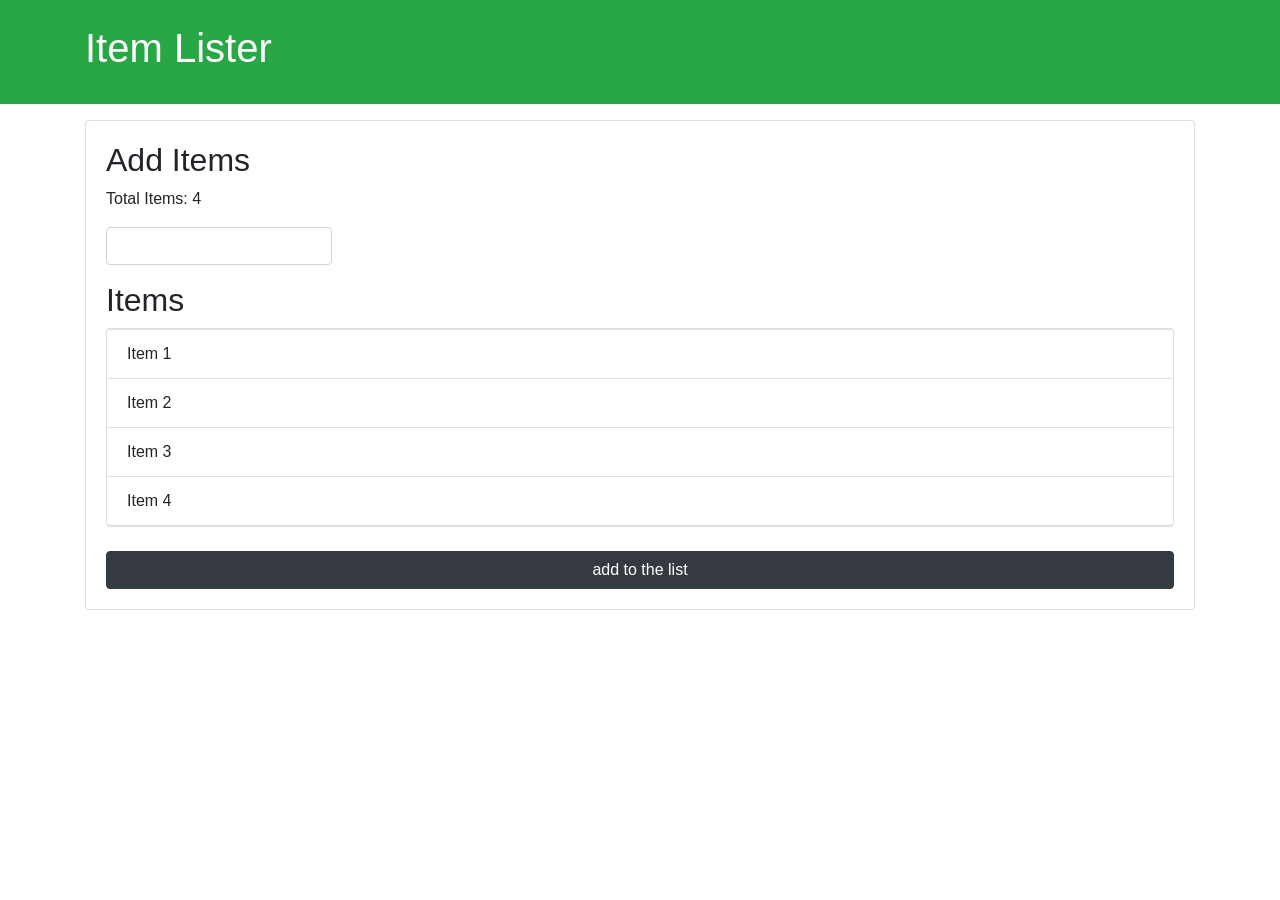
==== day-02/DOM/index.html @ bfdcc831 "Day 2: functional programming and DOM list project" ====
<!DOCTYPE html>
<html lang="en">
<head>
  <meta charset="UTF-8">
  <meta name="viewport" content="width=device-width, initial-scale=1.0">
  <meta http-equiv="X-UA-Compatible" content="ie=edge">
  <!-- The course pulls in Bootstrap for clean, instant styling -->
  <link rel="stylesheet" href="https://maxcdn.bootstrapcdn.com/bootstrap/4.0.0-beta/css/bootstrap.min.css" integrity="sha384-/Y6pD6FV/Vv2HJnA6t+vslU6fwYXjCFtcEpHbNJ0lyAFsXTsjBbfaDjzALeQsN6M" crossorigin="anonymous">
  <title>Item Lister</title>
</head>
<body>
  <header id="main-header" class="bg-success text-white p-4 mb-3">
    <div class="container">
      <h1 id="header-title">Item Lister <span style="display:none">123</span></h1>
    </div>
  </header>
  
  <div class="container">
    <div id="main" class="card card-body">
      <h2 class="title">Add Items</h2>
      <p>Total Items: <span id="counter-badge">4</span></p>
      <form class="form-inline mb-3">
        <input type="text" class="form-control mr-2">
      </form>
      <h2 class="title">Items</h2>
      <ul id="items" class="list-group">
        <li onclick="deleteItem(this)" class="list-group-item">Item 1</li>
        <li onclick="deleteItem(this)" class="list-group-item">Item 2</li>
        <li onclick="deleteItem(this)" class="list-group-item">Item 3</li>
        <li onclick="deleteItem(this)" class="list-group-item">Item 4</li>
      </ul>
      <br>
    <button class="btn btn-dark" btn-block id="button">add to the list</button>      
      <div id="output"></div>
    </div>
  </div>

  <!-- This links to your JavaScript file where you can test the selectors -->
  <script src="dom.js"></script>
</body>
</html>
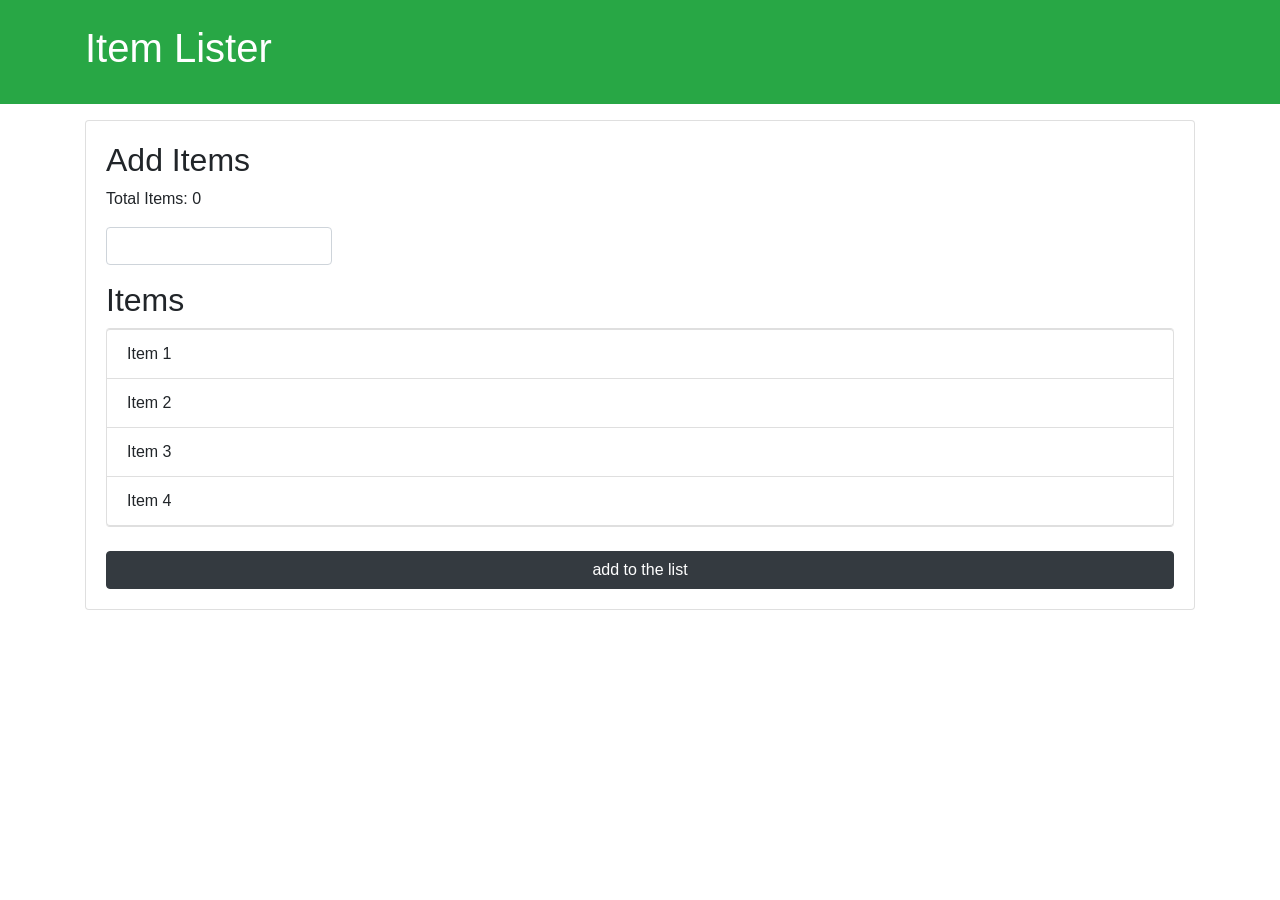
==== commit 4343422d: "Organize files into day folders" ====
--- a/day-02/DOM/index.html
+++ b/day-02/DOM/index.html
@@ -18,7 +18,7 @@
   <div class="container">
     <div id="main" class="card card-body">
       <h2 class="title">Add Items</h2>
-      <p>Total Items: <span id="counter-badge">4</span></p>
+      <p>Total Items: <span id="counter-badge">0</span></p>
       <form class="form-inline mb-3">
         <input type="text" class="form-control mr-2">
       </form>
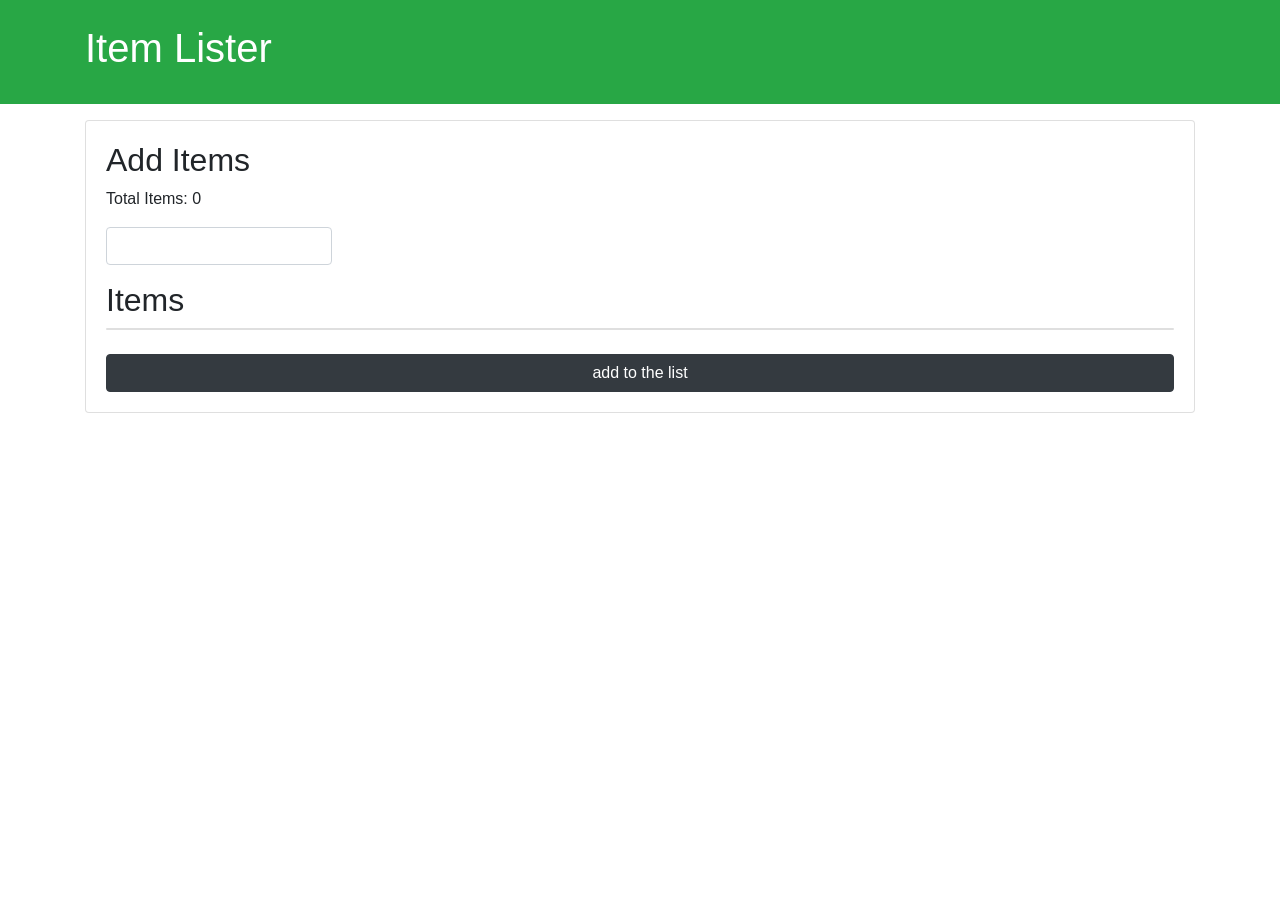
==== commit 6430cad0: "Day 2: fix add logic in item lister" ====
--- a/day-02/DOM/index.html
+++ b/day-02/DOM/index.html
@@ -11,7 +11,7 @@
 <body>
   <header id="main-header" class="bg-success text-white p-4 mb-3">
     <div class="container">
-      <h1 id="header-title">Item Lister <span style="display:none">123</span></h1>
+      <h1 id="header-title">Item Lister 
     </div>
   </header>
   
@@ -24,13 +24,9 @@
       </form>
       <h2 class="title">Items</h2>
       <ul id="items" class="list-group">
-        <li onclick="deleteItem(this)" class="list-group-item">Item 1</li>
-        <li onclick="deleteItem(this)" class="list-group-item">Item 2</li>
-        <li onclick="deleteItem(this)" class="list-group-item">Item 3</li>
-        <li onclick="deleteItem(this)" class="list-group-item">Item 4</li>
       </ul>
       <br>
-    <button class="btn btn-dark" btn-block id="button">add to the list</button>      
+    <button class="btn btn-dark btn-block" id="button">add to the list</button>      
       <div id="output"></div>
     </div>
   </div>
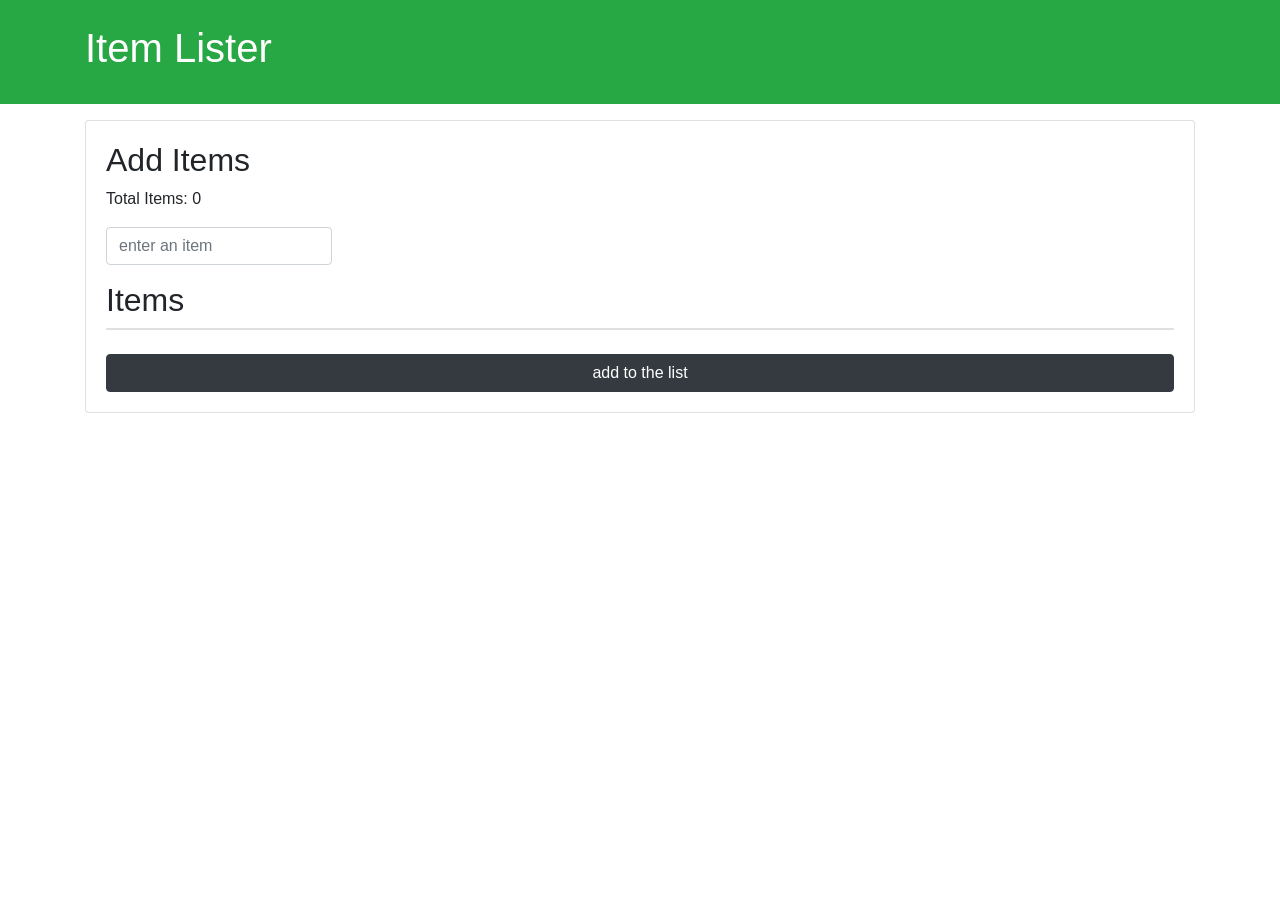
==== commit 77ae36b3: "Day 3: Zoogle parody page" ====
--- a/day-02/DOM/index.html
+++ b/day-02/DOM/index.html
@@ -20,7 +20,7 @@
       <h2 class="title">Add Items</h2>
       <p>Total Items: <span id="counter-badge">0</span></p>
       <form class="form-inline mb-3">
-        <input type="text" class="form-control mr-2">
+        <input type="text" placeholder="enter an item" class="form-control mr-2">
       </form>
       <h2 class="title">Items</h2>
       <ul id="items" class="list-group">
